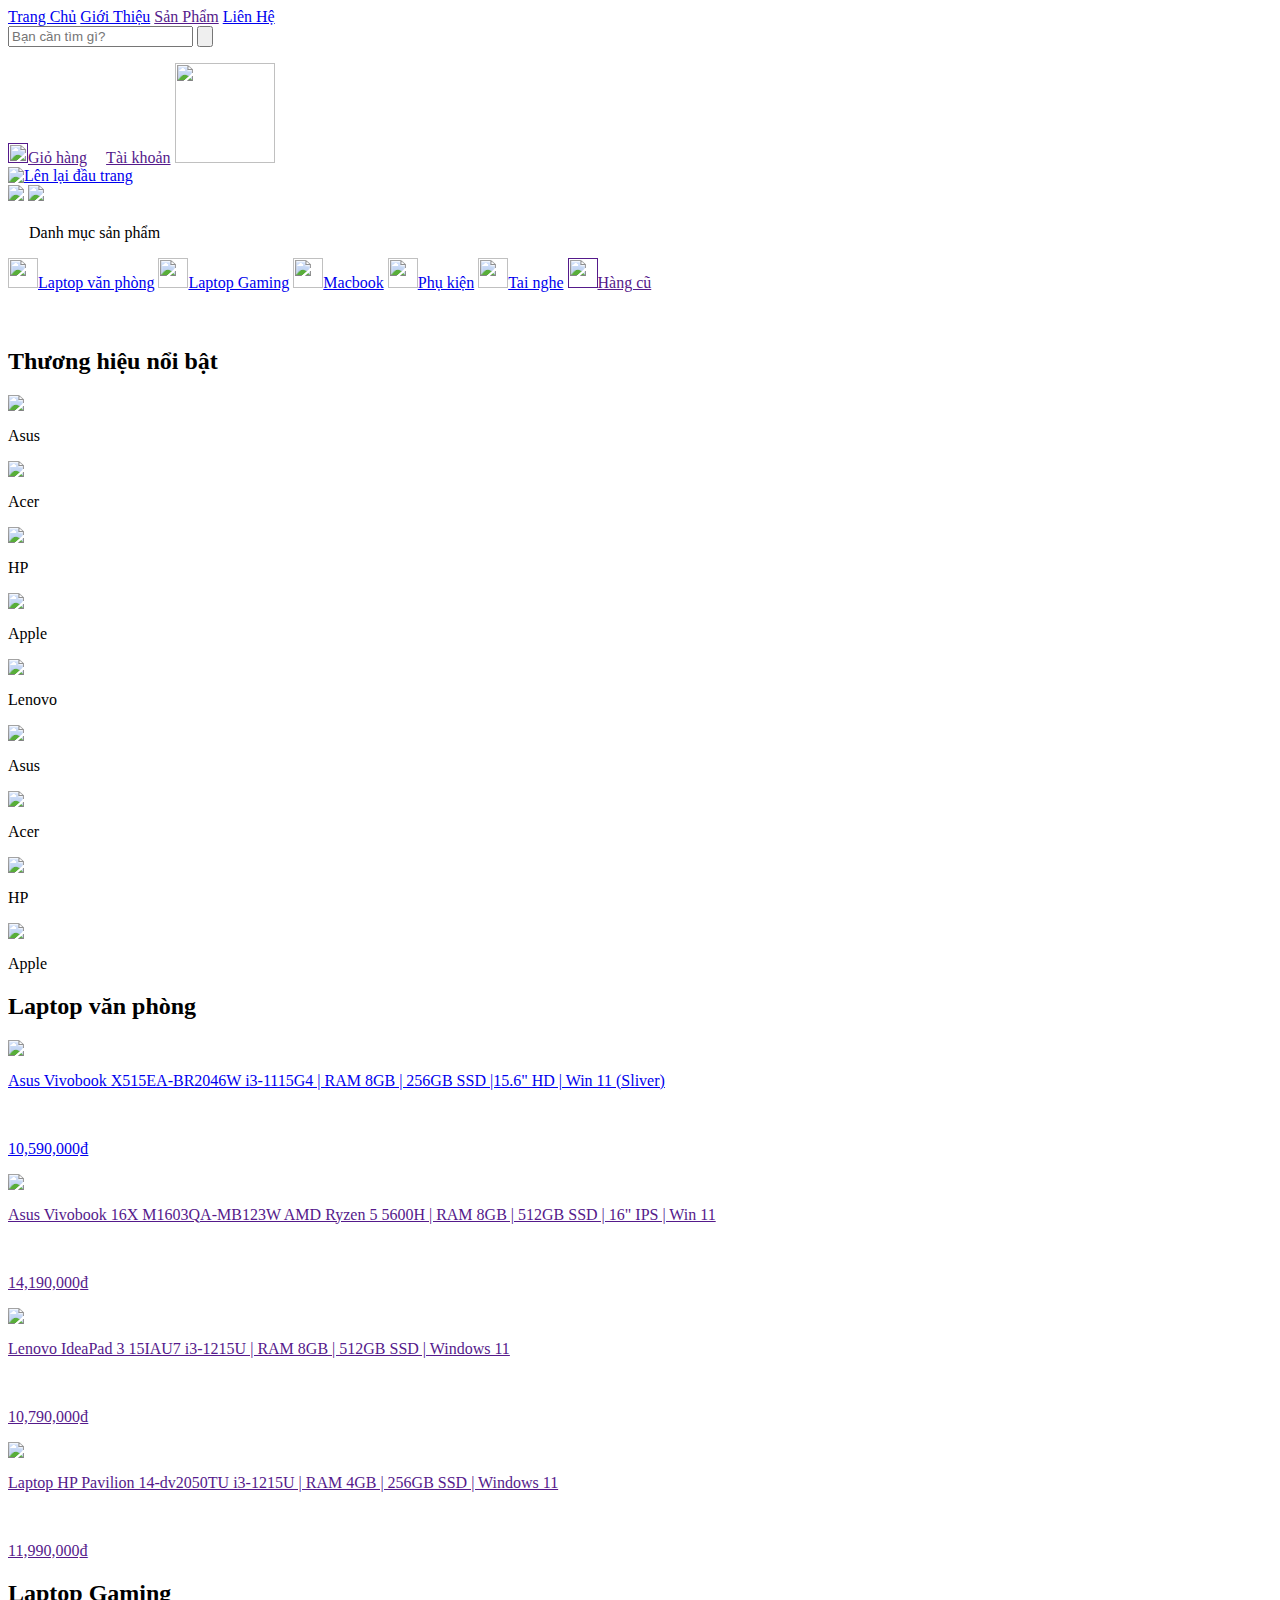
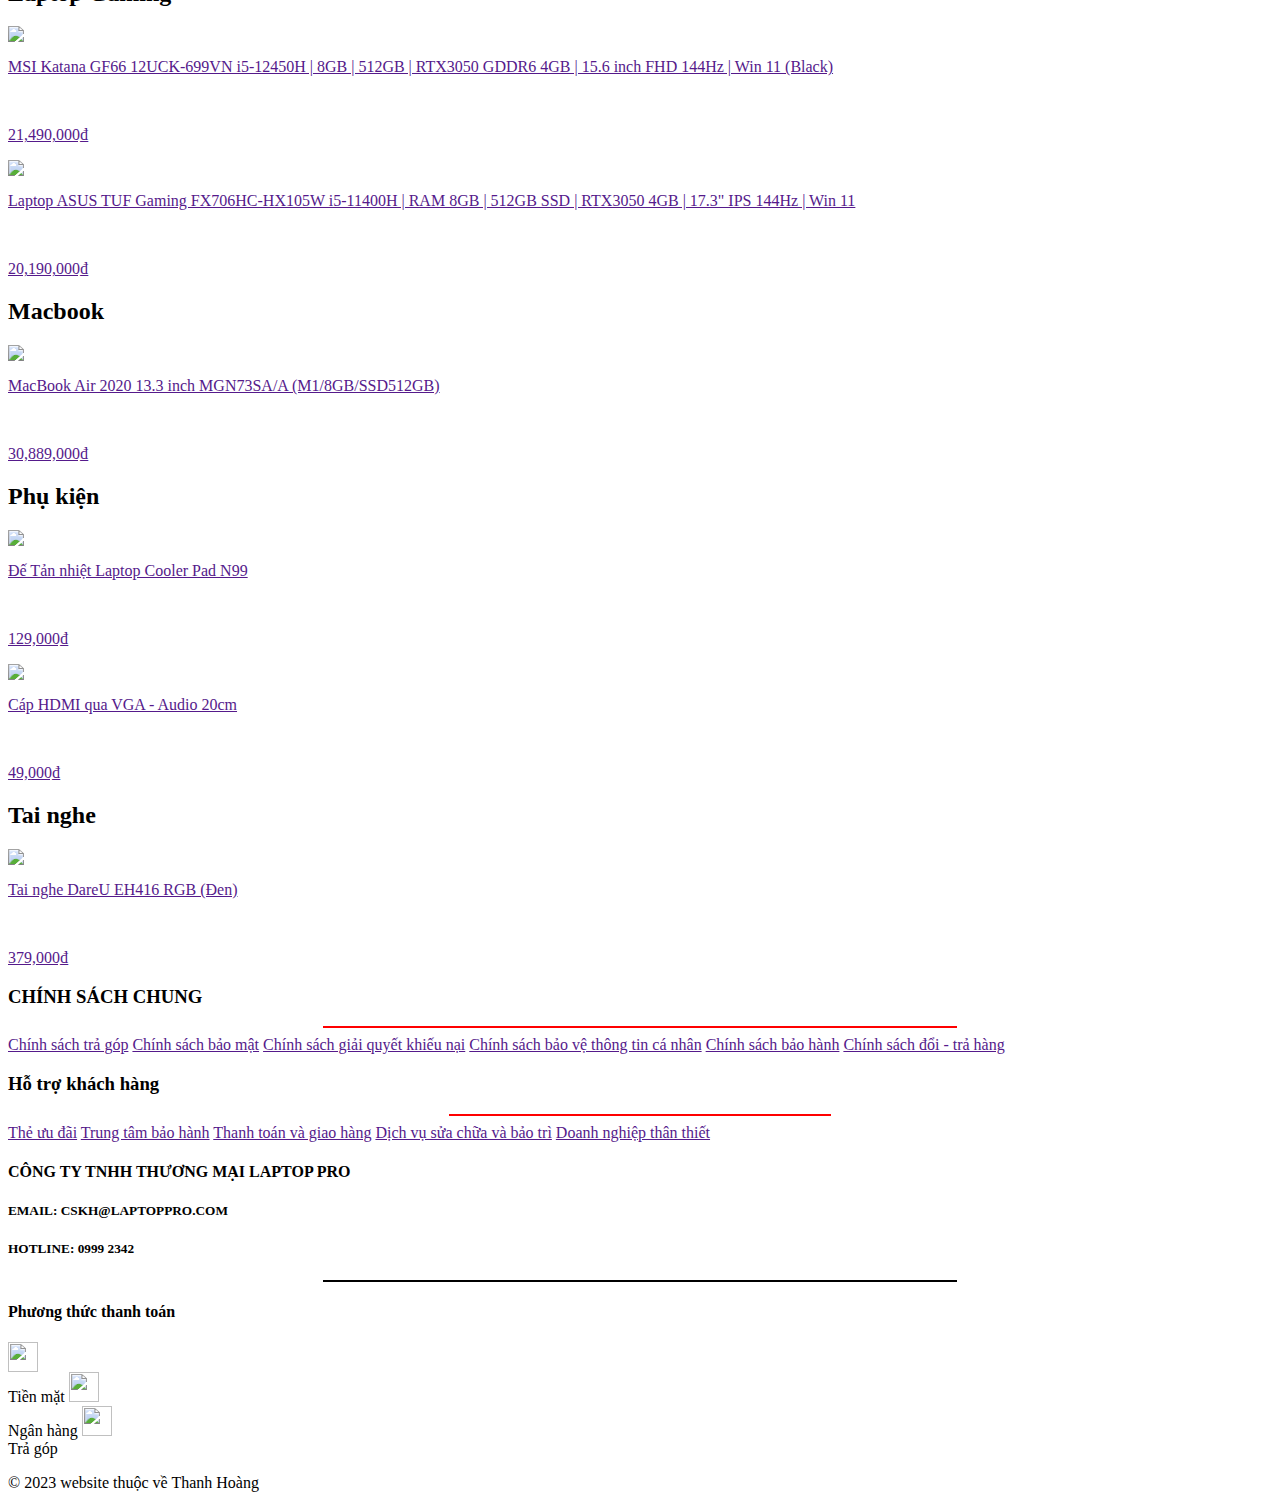
==== index.html @ 7fc1cd13 "Update index.html" ====
<html>
    <head>
        <link rel="stylesheet" type="text/css" href="./css/btthi3.css">
        <title>Laptop Pro</title> 
        <link rel="shortcut icon" href="./img/icon.png">
    </head>
    <body>
        <div id="first"></div>
        <div class="menungang">
            <nav class="menungang-left">
                    <a class="trangchu" id="pin" href="index.html">Trang Chủ</a>
                    <a class="gioithieu" href="gioithieu.html">Giới Thiệu</a>
                    <a class="sanpham" href="">Sản Phẩm</a>
                    <a class="lienhe" href="lienhe.html">Liên Hệ</a>
            </nav>
            <div class="search"><form action="">
                <input id="search" type="text" placeholder="Bạn cần tìm gì?">
                <input id="find" type="submit" value="">
            </form></div>
            <nav class="menungang-right">
                <a class="shopname" href=""><img id="shop" src="./img/shop.png" width="20px">Giỏ hàng</a>
                <a class="accountname" href=""><img id="account" src="./img/account.png" width="15px">Tài khoản</a>
                <img id="logo" src="./img/logo.png" width="100px">
            </nav>
        </div>
        <div class="backtotop">
            <a href="#first"><img src="./img/backtotop.png" title="Lên lại đầu trang"></a>
        </div>
            <div class="banner">
                <img src="./img/banner.jpg">
                <img id="banner2" src="./img/banner2.jpg">
            </div>
            <div class="content1">
                <nav class="danhmucsp">
                    <p><img src="./img/listsp.png" width="17px"> Danh mục sản phẩm</p>
                    <a href="#vanphong"><img src="./img/laptopsp.png" width="30px">Laptop văn phòng</a>
                    <a href="#gaming"><img src="./img/gaminglaptopsp.png" width="30px">Laptop Gaming</a>
                    <a href="#mac"><img src="./img/macbooksp.png" width="30px">Macbook</a>
                    <a href="#pk"><img src="./img/phukiensp.png" width="30px">Phụ kiện</a>
                    <a href="#tainghe"><img src="./img/tainghesp.png" width="30px">Tai nghe</a>
                    <a href=""><img src="./img/oldlaptop.png" width="30px">Hàng cũ</a>
                </nav>
                <div class="event-khung">
                <div class="event">
                    <div class="wrapper">
                        <img src="./img/event1.jpg" alt="">
                        <img src="./img/event2.jpg" alt="">
                        <img src="./img/event3.jpg" alt="">
                        <img src="./img/event4.jpg" alt="">
                    </div>
                </div>
                </div>
                <div class="event2">
                    <img src="./img/event5.jpg" alt="">
                    <img src="./img/event7.jpg" alt="">
                    <img src="./img/event6.jpg" alt="">
                </div>
              
                <div id="thuonghieu" class="namethuonghieu">
                    <h2>Thương hiệu nổi bật</h2>
                </div>
                <div class="thuonghieu">
                    <div class="thuonghieu-content">
                        <div class="thuonghieuasus">
                            <img src="./img/thuonghieuasus.jpg">
                            <p id="vanphong">Asus</p>
                        </div>
                        <div class="thuonghieuacer">
                            <img src="./img/thuonghieuacer.jpg">
                            <p>Acer</p>
                        </div>
                        <div class="thuonghieuhp">
                            <img src="./img/thuonghieuhp.jpg">
                            <p>HP</p>
                        </div>
                        <div class="thuonghieuapple">
                            <img src="/img/thuonghieuapple.jpg">
                            <p>Apple</p>
                        </div>
                        <div class="thuonghieulenovo">
                            <img src="./img/thuonghieulenovo.jpg">
                            <p>Lenovo</p>
                        </div>
                        <div class="thuonghieuasus">
                            <img src="./img/thuonghieuasus.jpg">
                            <p>Asus</p>
                        </div>
                        <div class="thuonghieuacer">
                            <img src="./img/thuonghieuacer.jpg">
                            <p>Acer</p>
                        </div>
                        <div class="thuonghieuhp">
                            <img src="./img/thuonghieuhp.jpg">
                            <p>HP</p>
                        </div>
                        <div class="thuonghieuapple">
                            <img src="./img/thuonghieuapple.jpg">
                            <p>Apple</p>
                        </div>
                    </div>
                </div>
                <div id="lapvanphong" class="namethuonghieu">
                    <h2>Laptop văn phòng</h2>
                </div>
                <div class="sanphamlaptop">
                    <div class="sanphamlaptop-item">
                        <a href="sanpham.html" class="sanphamlaptop-sp">
                            <img src="./img/sanphamlaptop1.jpg">
                            <p>Asus Vivobook X515EA-BR2046W i3-1115G4 | RAM 8GB | 256GB SSD |15.6" HD | Win 11 (Sliver)</p>
                            <br><p id="price">10,590,000₫</p>
                        </a>
                        <a href="" class="sanphamlaptop-sp">
                            <img src="./img/sanphamlaptop2.jpg">
                            <p>Asus Vivobook 16X M1603QA-MB123W AMD Ryzen 5 5600H | RAM 8GB | 512GB SSD | 16" IPS | Win 11</p>
                            <br><p id="price">14,190,000₫</p>
                        </a>
                        <a href="" class="sanphamlaptop-sp">
                            <img src="./img/sanphamlaptop3.jpg">
                            <p>Lenovo IdeaPad 3 15IAU7 i3-1215U | RAM 8GB | 512GB SSD | Windows 11</p>
                            <br><p id="price">10,790,000₫</p>
                        </a>
                        <a href="" class="sanphamlaptop-sp">
                            <img src="./img/sanphamlaptop4.jpg">
                            <p>Laptop HP Pavilion 14-dv2050TU i3-1215U | RAM 4GB | 256GB SSD | Windows 11</p>
                            <br id="gaming"><p id="price">11,990,000₫</p>
                        </a>
                    </div>
                </div>
                <div id="lapgaming" class="namethuonghieu">
                    <h2>Laptop Gaming</h2>
                </div>
                <div class="sanphamlaptop">
                    <div class="sanphamlaptop-item">
                        <a href="" class="sanphamlaptop-sp">
                            <img src="./img/sanphamgaming1.jpg">
                            <p>MSI Katana GF66 12UCK-699VN i5-12450H | 8GB | 512GB | RTX3050 GDDR6 4GB | 15.6 inch FHD 144Hz | Win 11 (Black)</p>
                            <br><p id="price">21,490,000₫</p>
                        </a>
                        <a href="" class="sanphamlaptop-sp">
                            <img src="./img/sanphamgaming2.jpg">
                            <p>Laptop ASUS TUF Gaming FX706HC-HX105W i5-11400H | RAM 8GB | 512GB SSD | RTX3050 4GB | 17.3" IPS 144Hz | Win 11</p>
                            <br id="mac"><p id="price">20,190,000₫</p>
                        </a>
                    </div>
                </div>
                <div id="Macbook" class="namethuonghieu">
                    <h2>Macbook</h2>
                </div>
                <div class="sanphamlaptop">
                    <div class="sanphamlaptop-item">
                        <a href="" class="sanphamlaptop-sp">
                            <img src="./img/sanphammacbook1.jpg">
                            <p>MacBook Air 2020 13.3 inch MGN73SA/A (M1/8GB/SSD512GB)</p>
                            <br id="pk"><p id="price">30,889,000₫</p>
                        </a>
                    </div>
                </div>
                <div id="phukien" class="namethuonghieu">
                    <h2>Phụ kiện</h2>
                </div>
                <div class="sanphamlaptop">
                    <div class="sanphamlaptop-item">
                        <a href="" class="sanphamlaptop-sp">
                            <img src="./img/sanphamphukien1.jpg">
                            <p>Đế Tản nhiệt Laptop Cooler Pad N99</p>
                            <br><p id="price">129,000₫</p>
                        </a>
                        <a href="" class="sanphamlaptop-sp">
                            <img src="./img/sanphamphukien2.jpg">
                            <p>Cáp HDMI qua VGA - Audio 20cm</p>
                            <br id="tainghe"><p id="price">49,000₫</p>
                        </a>
                    </div>
                </div>
                <div id="tainghe" class="namethuonghieu">
                    <h2>Tai nghe</h2>
                </div>
                <div class="sanphamlaptop">
                    <div class="sanphamlaptop-item">
                        <a href="" class="sanphamlaptop-sp">
                            <img src="./img/sanphamtainghe1.jpg">
                            <p>Tai nghe DareU EH416 RGB (Đen)</p>
                            <br><p id="price">379,000₫</p>
                        </a>
                    </div>
                </div>
            </div>
            <div class="end">
                <div class="chinhsach">
                    <h3>CHÍNH SÁCH CHUNG</h3>
                    <hr width="50%" color="red">
                    <a href="">Chính sách trả góp</a>
                    <a href="">Chính sách bảo mật</a>
                    <a href="">Chính sách giải quyết khiếu nại</a>
                    <a href="">Chính sách bảo vệ thông tin cá nhân</a>
                    <a href="">Chính sách bảo hành</a>
                    <a href="">Chính sách đổi - trả hàng</a>
                </div>
                <div class="hotrokhachhang">
                    <h3>Hỗ trợ khách hàng</h3>
                    <hr width="30%" color="red">
                    <a href="">Thẻ ưu đãi</a>
                    <a href="">Trung tâm bảo hành</a>
                    <a href="">Thanh toán và giao hàng</a>
                    <a href="">Dịch vụ sửa chữa và bảo trì</a>
                    <a href="">Doanh nghiệp thân thiết</a>
                </div>
                <div class="phuongthuc">
                    <h4>CÔNG TY TNHH THƯƠNG MẠI LAPTOP PRO</h4>
                    <h5>EMAIL: CSKH@LAPTOPPRO.COM</h5>
                    <h5>HOTLINE: 0999 2342</h5>
                    <hr width="50%" color="black">
                    <h4>Phương thức thanh toán</h4>
                    <div class="phuongthuc-item">
                        <span><img src="./img/phuongthuc1.png" width="30px"><br>Tiền mặt</span>
                        <span><img src="./img/phuongthuc2.png" width="30px"><br>Ngân hàng</span>
                        <span><img src="./img/phuongthuc3.png" width="30px"><br>Trả góp</span>
                    </div>
                </div>
            </div>
            <div class="copyright">
                <p>© 2023 website thuộc về Thanh Hoàng</p>
            </div>
    </body>
</html>
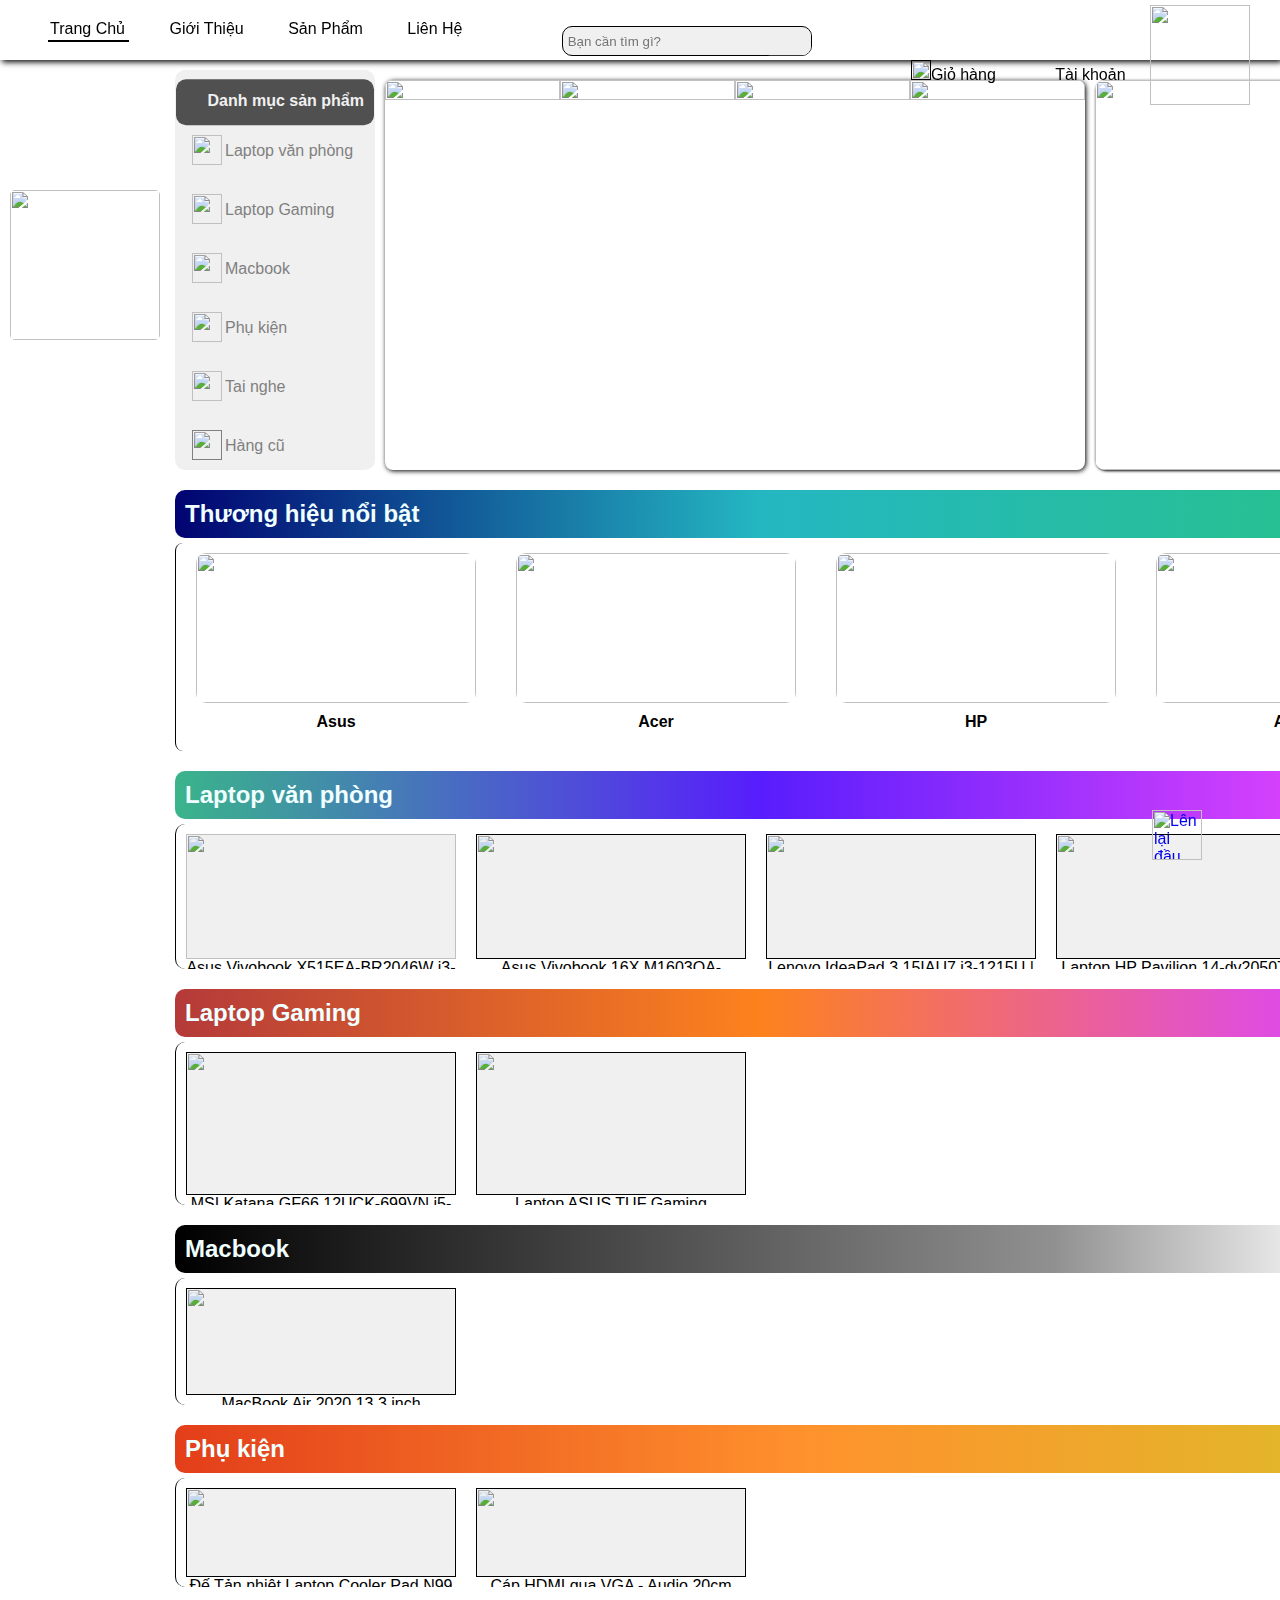
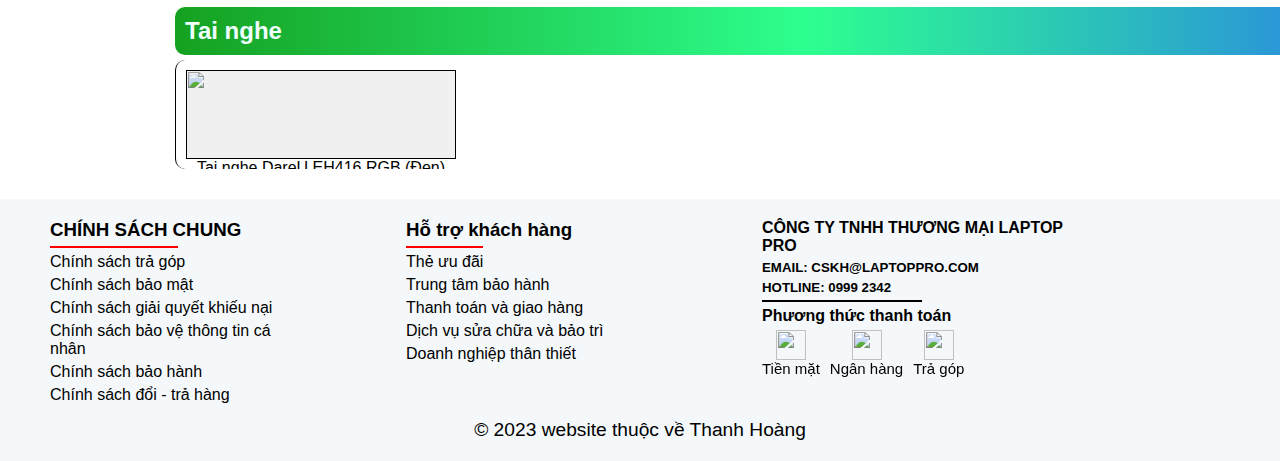
==== commit a853caf8: "Update index.html" ====
--- a/index.html
+++ b/index.html
@@ -74,7 +74,7 @@
                             <p>HP</p>
                         </div>
                         <div class="thuonghieuapple">
-                            <img src="/img/thuonghieuapple.jpg">
+                            <img src="./img/thuonghieuapple.jpg">
                             <p>Apple</p>
                         </div>
                         <div class="thuonghieulenovo">
--- a/css/btthi3.css
+++ b/css/btthi3.css
@@ -0,0 +1,679 @@
+* {
+    margin: 0;
+    padding: 0;
+    box-sizing: border-box;
+    font-family: sans-serif
+}
+body {
+    background-color: white;
+}
+.menungang {
+    width: 100%;
+    height: 60px;
+    background-color: white;
+    box-shadow: 2px 2px 6px black;
+    position: fixed;
+    z-index: 2;
+    display: flex;
+    justify-content: space-between;
+    flex-wrap: wrap;
+}
+.menungang-left {
+    padding: 20px 30px;
+    display: inline-block;
+    color: black;
+}
+.menungang-right {
+    float: right;
+    padding: 0px 30px;
+}
+.menungang-right #logo {
+    transform: translateY(5%)
+}
+.menungang-left a {
+    color: black;
+    text-decoration: none;
+    padding: 5 20px;
+    position: relative;
+}
+.menungang-left a::after {
+    content: "";
+    width: 70%;
+    height: 2px;
+    background-color: black;
+    position: absolute;
+    bottom: 0;
+    left: 18;
+    transform: scaleX(0);
+    transition: all 0.3s cubic-bezier(0.075, 0.82, 0.165, 1);
+}
+.menungang-left a:hover::after, #pin::after {
+    transform: scaleX(1);
+}
+
+
+.menungang-right a {
+    color: black;
+    text-decoration: none;
+    padding: 5 20px;
+    position: relative;
+    bottom: 20;
+}
+.menungang-right a:after {
+    content: "";
+    width: 70%;
+    height: 2px;
+    background-color: black;
+    position: absolute;
+    bottom: 0;
+    left: 18;
+    transform: scaleX(0);
+    transition: all 0.3s cubic-bezier(0.075, 0.82, 0.165, 1);
+}
+.menungang-right a:hover::after{
+    transform: scaleX(1);
+}
+
+
+.search {
+    display: inline-block;
+    position: relative;
+    transform: translate(0%,25%);
+}
+.search #search {
+    border: solid 1px black;
+    border-radius: 10px;
+    background-color: rgb(240, 240, 240);
+    width: 250px;
+    padding: 5px;
+    height: 30px;
+}
+.search #find {
+    background-image: url(./img/find.png);
+    background-size: 20px;
+    background-repeat: no-repeat;
+    background-position: center;
+    padding-left: 50px;
+    width: 40px;
+    height: 28px;
+    border: none;
+    border-radius: 9px;
+    position: absolute;
+    right: 1px;
+    top: 1px;
+    transform: translate(0%,1.5%);
+    transition: all 0.3s cubic-bezier(0.075, 0.82, 0.165, 1);
+}
+.search #find:hover{
+    position: absolute;
+    padding-left: 100px;
+    background-color: #58b8f5;
+}
+
+.banner {
+    position: fixed;
+    width: 100%;
+    display: flex;
+    top: 180px;
+    justify-content: space-between;
+    padding: 10px;
+    z-index: -1;
+}
+.banner img {
+    width: 150px;
+    border-radius: 5px;
+}
+.backtotop {
+    position: fixed;
+    z-index: 1;
+    top: 90%;
+    left: 90%;
+}
+.backtotop img {
+    width: 50px;
+    height: 50px;
+}
+.content1 {
+    width: 1170px;
+    height: auto;
+    background-color: white;
+    margin: 0px 175px;
+    margin-bottom: 100px;
+    position: relative;
+    top: 70px;
+    
+}
+.danhmucsp img  {
+    transform: translate(-10%,30%);
+}
+.danhmucsp p img {
+    transform: translate(0%,20%);
+}
+.danhmucsp p{
+    padding: 1px 0px;
+}
+.danhmucsp {
+    display: flex;
+    flex-wrap: wrap;
+    justify-content: center;
+    width: 200px;
+    height: 400px;
+    background-color: rgb(240, 240, 240);
+    border-radius: 10px;
+}
+.danhmucsp p{
+    font-weight: bold;
+    padding: 10px 10px;
+    background-color: #505050;
+    color: #f1f0f1;
+    border-radius: 10px;
+    transform: translateY(20%);
+}
+.danhmucsp a {
+    width: 180px;
+    color: gray;
+    text-decoration: none;
+    padding: 10px;
+    z-index: 1;
+}
+.danhmucsp a:hover{
+    color: black;
+}
+
+.event-khung {
+    position: absolute;
+}
+.event {
+    width: 700px;
+    height: 390px;
+    overflow: hidden;
+    position: absolute;
+    bottom: 0;
+    left: 210px;
+    border-radius: 8px;
+    box-shadow: 1px 1px 5px;
+}
+.wrapper {
+    width: 100%;
+    display: flex;
+    animation: slide 15s infinite ;
+}
+.wrapper img{
+    width: 100%;
+}
+@keyframes slide {
+    0%{
+        transform: translateX(0);
+    }
+    20%{
+        transform: translateX(0);
+    }
+    25%{
+        transform: translateX(-100%);
+    }
+    45%{
+        transform: translateX(-100%);
+    }
+    50%{
+        transform: translateX(-200%);
+    }
+    70%{
+        transform: translateX(-200%);
+    }
+    75%{
+        transform: translateX(-300%);
+    }
+    95%{
+        transform: translateX(-300%);
+    }
+    100%{
+        transform: translateX(0);
+    }
+}
+
+.event2{
+    width: 250px;
+    height: 390px;
+    box-shadow: 1px 1px 3px;
+    position: absolute;
+    overflow: hidden;
+    border-radius: 10px;
+    top: 10px;
+    left: 920px;
+}
+.event2 img{
+    width: 100%;
+}
+
+.namethuonghieu {
+    width: auto;
+    padding: 10px;
+    margin-top: 20px;
+    margin-bottom: 5px;
+    color: azure;
+    border-radius: 10px;
+}
+.thuonghieu {
+    overflow: hidden;
+    border-radius: 8px;
+    border-left: solid 1px;
+    border-right: solid 1px;
+}
+#thuonghieu {
+    background: rgb(1,3,113);
+    background: linear-gradient(90deg, rgba(1,3,113,1) 0%, rgba(36,183,194,1) 50%, rgba(39,193,141,1) 100%);
+}
+#lapvanphong {
+    background: rgb(58,180,139);
+    background: linear-gradient(90deg, rgba(58,180,139,1) 0%, rgba(88,29,253,1) 50%, rgba(228,69,252,1) 100%);
+}
+#lapgaming {
+    background: rgb(180,58,58);
+    background: linear-gradient(90deg, rgba(180,58,58,1) 0%, rgba(253,130,29,1) 50%, rgba(219,69,252,1) 100%);
+}
+#Macbook {
+    background: rgb(0,0,0);
+    background: linear-gradient(90deg, rgba(0,0,0,1) 0%, rgba(144,144,144,1) 75%, rgba(255,255,255,1) 100%);
+}
+#phukien {
+    background: rgb(227,62,26);
+    background: linear-gradient(90deg, rgba(227,62,26,1) 0%, rgba(255,146,45,1) 54%, rgba(224,185,42,1) 100%);
+}
+#tainghe {
+    background: rgb(21,161,32);
+    background: linear-gradient(90deg, rgba(21,161,32,1) 0%, rgba(45,255,143,1) 54%, rgba(42,138,224,1) 100%);
+}
+.thuonghieu-content {
+    width: 1170px;
+    display: flex;
+    animation: slide2 20s infinite;
+}
+@keyframes slide2 {
+    0%{
+        transform: translateX(0%);
+    }
+    17% {
+        transform: translateX(0%);
+    }
+    20%{
+        transform: translateX(-27%);
+    }
+    37%{
+        transform: translateX(-27%);
+    }
+    40%{
+        transform: translateX(-54%);
+    }
+    57%{
+        transform: translateX(-54%);
+    }
+    60%{
+        transform: translateX(-81%);
+    }
+    77%{
+        transform: translateX(-81%);
+    }
+    80%{
+        transform: translateX(-108%);
+    }
+    97%{
+        transform: translateX(-108%);
+    }
+    100%{
+        transform: translateX(-136.7%);
+    }
+}
+.thuonghieu-content div{
+    padding: 10px 20px;
+    text-align: center;
+    font-weight: bold;
+
+}
+.thuonghieu-content img{
+    width: 280px;
+    height: 150px;
+    border-radius: 10px;
+    transition: all 0.3s;
+}
+.thuonghieu-content img:hover {
+    transform: scale(1.05);
+}
+.thuonghieu-content p {
+    padding: 10px;
+}
+.sanphamlaptop {
+    width: 100%;
+    border-left: solid 1px;
+    border-right: solid 1px;
+    border-radius: 10px;
+    overflow: hidden;
+}
+.sanphamlaptop-item{
+    display: flex;
+    width: 1170px;
+    height: auto;
+    flex-wrap: wrap;
+    justify-content: left;
+}
+.sanphamlaptop-sp {
+    width: 270px;
+    height: auto;
+    text-align: center;
+    background-color: rgb(240, 240, 240);
+    border-radius: 5px;
+    margin: 10px;
+    text-decoration: none;
+    color: black;
+}
+.sanphamlaptop-sp:hover{
+    text-decoration: underline;
+}
+.sanphamlaptop-sp img{
+    width: 100%;
+    mix-blend-mode: darken;
+}
+#price {
+    color: red;
+    padding-bottom: 15px;
+}
+
+
+.end {
+    background-color: #f4f8fa;
+    position: relative;
+    width: 100%;
+    height: 220px;
+    display: flex;
+    padding-top: 10px;
+}
+.chinhsach {
+    width: 20%;
+    display: flex;
+    flex-direction: column;
+    gap: 5px;
+    margin: 10px 50px;
+}
+.hotrokhachhang {
+    width: 20%;
+    display: flex;
+    flex-direction: column;
+    gap: 5px;
+    margin: 10px 50px;
+}
+.phuongthuc {
+    width: 25%;
+    display: flex;
+    flex-direction: column;
+    gap: 5px;
+    margin: 10px 50px;
+}
+.phuongthuc-item {
+    display: flex;
+    gap: 10px;
+    text-align: center;
+}
+.end a{
+    color: black;
+    text-decoration: none;
+}
+.end a:hover{
+    text-decoration: underline;
+}
+.phuongthuc-item span{
+    font-size: 15px;
+}
+
+
+
+
+
+/* phần code của sanpham.html */
+
+.anhsanpham img {
+    width: 100%;
+}
+.khungsanpham {
+    overflow: hidden;
+    width: 700px;
+    height: 400px;
+}
+.anhsanpham {
+    display: flex;
+    animation: slide3 15s infinite;
+}
+@keyframes slide3 {
+    0%{
+        transform: translateX(0);
+    }
+    20%{
+        transform: translateX(0);
+    }
+    25%{
+        transform: translateX(-100%);
+    }
+    45%{
+        transform: translateX(-100%);
+    }
+    50%{
+        transform: translateX(-200%);
+    }
+    70%{
+        transform: translateX(-200%);
+    }
+    75%{
+        transform: translateX(-300%);
+    }
+    95%{
+        transform: translateX(-300%);
+    }
+    100%{
+        transform: translateX(0);
+    }
+}
+.sanphammota {
+    display: flex;
+    gap: 50px;
+    padding-top: 20px;
+}
+.contentsanpham h2 {
+    padding: 5px 0;
+    color: red;
+}
+.contentsanpham input {
+    width: 200px;
+    height: 40px;
+    border: none;
+    background-color: #fe844d;
+    font-size: 14px;
+    color: white;
+    margin: 10px 0px;
+    margin-right: 10px;
+    box-shadow: inset 0 0 0 0 rgb(97, 97, 252);
+    transition: ease-out 0.2s;
+}
+
+.contentsanpham input:hover{
+    box-shadow: inset 200px 0 0 0 rgb(97, 97, 252);
+    cursor: pointer;
+}
+.contentsanpham table {
+    padding: 10px 0;
+}
+.contentsanpham th,td {
+    padding: 5px;
+    border-radius: 3px;
+}
+.contentsanpham th{
+    background-color: #bababa65;
+}
+.contentsanpham td {
+    background-color: #eeeeee;
+}
+.contentsanpham1 h2 {
+    padding: 20px 0;
+}
+.contentsanpham1 h3{
+    padding: 5px 0;
+
+}
+.contentsanpham1 img {
+    width: 50%;
+    display: block;
+    margin: auto;
+    border-radius: 5px;
+}
+
+/* phần code của gioithieu.html */
+
+.contentgioithieu h1 {
+    text-align: center;
+    padding: 5px;
+}
+.contentgioithieu h3{
+    padding: 5px;
+}
+.contentgioithieu p {
+    padding: 5px 0;
+}
+.contentgioithieu img {
+    display: block;
+    margin: auto;
+    border-radius: 5px;
+}
+#gioithieu1 {
+    float: right;
+}
+#content1-gioithieu {
+    display: flex;
+    gap: 20px;
+}
+.thongtinchitiet {
+    padding-top: 50px;
+}
+.thongtinchitiet h3 {
+   border-bottom: solid 2px black;
+   margin-bottom: 10px;
+   padding-bottom: 5px;
+}
+.thongtinchitiet table tr td:nth-child(1) {
+    background-color: #bababa65;
+}
+.thongtinchitiet table tr td:nth-child(2) {
+    background-color: #eeeeee;
+}
+.thongtinchitiet table tr td {
+    padding: 10px;
+}
+
+/* phần code của lienhe.html */
+.contentlienhe {
+    background-color: #58b8f5;
+    padding-top: 100px ;
+    display: flex;
+}
+.contentlienhe img{
+    width: 700px;
+}
+.contentlienhe .text input {
+    width: 178px;
+    height: 50px;
+    border: none;
+    border-radius: 5px;
+    margin-right: 10px;
+    padding: 5px;
+}
+.contentlienhe .send input {
+    width: 100px;
+    height: 30px;
+    border: none;
+    background-color: #eeeeee;
+    cursor: pointer;
+    border-radius: 10px;  
+    font-size: 14px;  
+    transition: all 0.5s;
+}
+.send input:hover {
+    background-color: aliceblue;
+    box-shadow: 2px 2px 5px;
+}
+.contentlienhe-item {
+    width: 50%;
+}
+textarea {
+    padding: 10px;
+    border: none;
+    border-radius: 5px;
+}
+.contentlienhe-item form {
+    padding: 50px 100px;
+}
+.contentlienhe-item div {
+    margin: 10px 0;
+}
+
+.lienheend {
+    position: fixed;
+    top: 210px;
+    left: 96.5%;
+    display: flex;
+    flex-direction: column;
+    background-color: #eeeeee;
+    padding: 10px;
+    border-radius: 15px 0px 0 15px;
+}
+.lienheend img {
+    width: 40px;
+    padding: 3px;
+}
+.lienheend #facebook::after {
+    content: "Facebook ->";
+    color: blue;
+    width: 90px;
+    background-color: #eeeeee;
+    position: absolute;
+    padding: 10px;
+    border-radius: 10px;
+    opacity: 0;
+    transition: all 0.3s cubic-bezier(0.39, 0.575, 0.565, 1);
+}
+.lienheend #facebook:hover::after {
+    transform: translateX(-135%);
+    opacity: 100;
+}
+.lienheend #youtube::after {
+    content: "Youtube ->";
+    color: red;
+    width: 80px;
+    background-color: #eeeeee;
+    position: absolute;
+    padding: 10px;
+    border-radius: 10px;
+    opacity: 0;
+    transition: all 0.3s cubic-bezier(0.39, 0.575, 0.565, 1);
+}
+.lienheend #youtube:hover::after {
+    transform: translateX(-138%);
+    opacity: 100;
+}
+.lienheend #instagram::after {
+    content: "Instagram ->";
+    color: purple;
+    width: 91px;
+    background-color: #eeeeee;
+    position: absolute;
+    padding: 10px;
+    border-radius: 10px;
+    opacity: 0;
+    transition: all 0.3s cubic-bezier(0.39, 0.575, 0.565, 1);
+}
+.lienheend #instagram:hover::after {
+    transform: translateX(-138%);
+    opacity: 100;
+}
+
+.copyright{
+    font-size: larger;
+    text-align: center;
+    background-color: #f4f8fa;
+    padding-bottom: 20px;
+}
